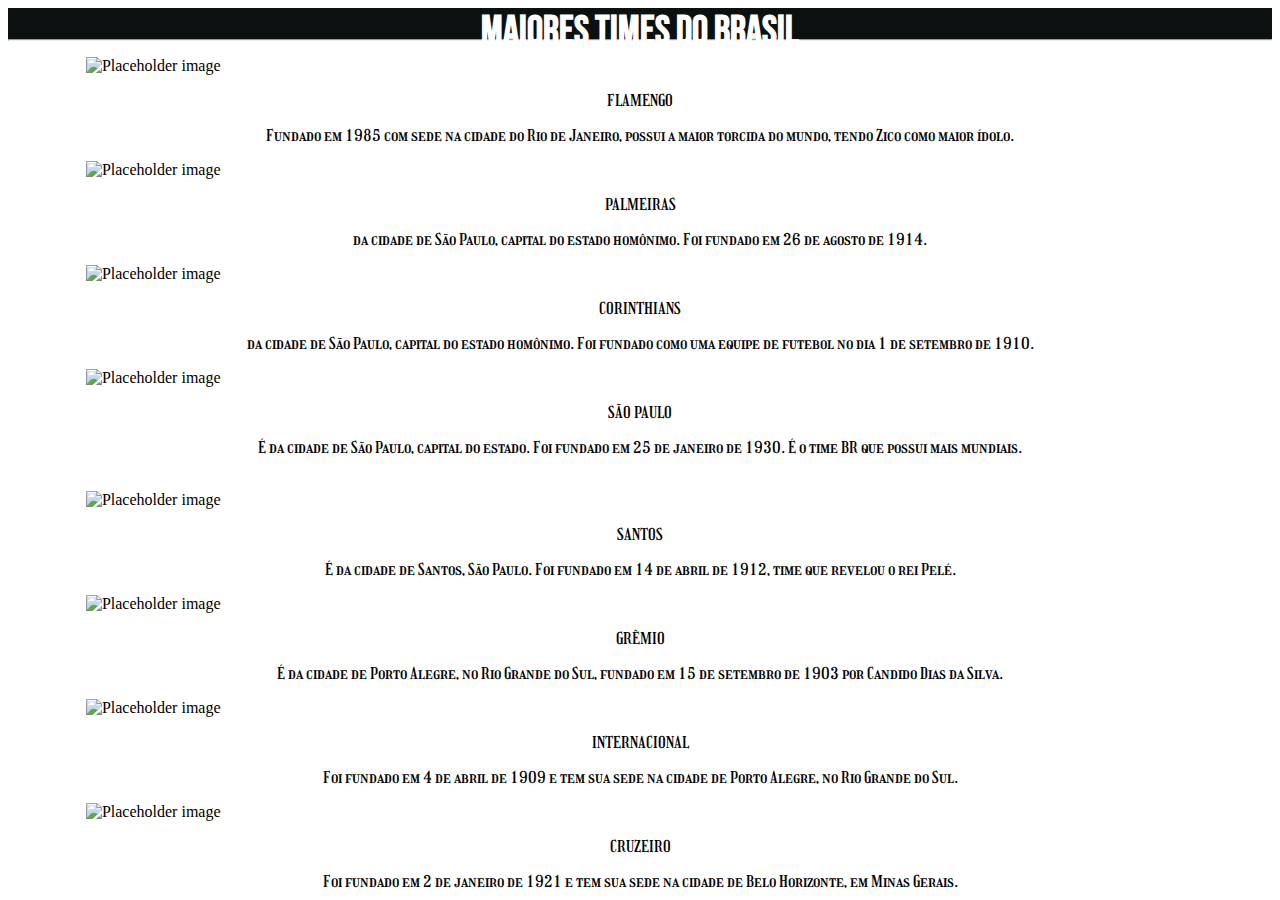
==== index.html @ b502b29f "Add files via upload" ====
<!DOCTYPE html>
<html lang="en">
<head>
    <link rel="stylesheet" href="css.css">
    <link rel="preconnect" href="https://fonts.gstatic.com">
    <link href="https://fonts.googleapis.com/css2?family=Bebas+Neue&family=Girassol&display=swap" rel="stylesheet">

    <meta charset="UTF-8">
    <meta http-equiv="X-UA-Compatible" content="IE=edge">
    <meta name="viewport" content="width=device-width, initial-scale=1.0">
    <title>MAIORES TIMES BR</title>
</head>

<body>
    <section class="principal">
        <div class="inicio">
            <h1 id="h1solo">MAIORES TIMES DO BRASIL</h1>
        </div>
        <hr>
    </section>

    <section class="columns">
        <div class="column">
            <div class="card">
                <div class="card-image">
                  <figure class="image is-1by1">
                    <img src="https://logodetimes.com/times/flamengo/logo-flamengo-1024.png" alt="Placeholder image">
                  </figure>
                </div>
                    <div class="media-content">
                      <p class="title is-4">FLAMENGO</p>
                    </div>
              
                  <div class="content">
                    Fundado em 1985 com sede na cidade do Rio de Janeiro, possui a maior torcida do mundo, tendo Zico como maior ídolo.
                  </div>
              </div>
        </div>

        <div class="column">
            <div class="card">
                <div class="card-image">
                  <figure class="image is-1by1">
                    <img src="https://logodetimes.com/times/palmeiras/logo-palmeiras-1024.png" alt="Placeholder image">
                  </figure>
                </div>
                    <div class="media-content">
                      <p class="title is-4">PALMEIRAS</p>
                    </div>
              
                  <div class="content">
                    da cidade de São Paulo, capital do estado homônimo. Foi fundado em 26 de agosto de 1914.
                  </div>
              </div>
        </div>

        <div class="column">
            <div class="card">
                <div class="card-image">
                  <figure class="image is-1by1">
                    <img src="https://logodetimes.com/times/corinthians/logo-corinthians-1024.png" alt="Placeholder image">
                  </figure>
                </div>
                    <div class="media-content">
                      <p class="title is-4">CORINTHIANS</p>
                    </div>
              
                  <div class="content">
                    da cidade de São Paulo, capital do estado homônimo. Foi fundado como uma equipe de futebol no dia 1 de setembro de 1910.
                  </div>
              </div>
        </div>

        <div class="column">
            <div class="card">
                <div class="card-image">
                  <figure class="image is-1by1">
                    <img src="https://logodetimes.com/times/sao-paulo/logo-sao-paulo-1024.png" alt="Placeholder image">
                  </figure>
                </div>
                    <div class="media-content">
                      <p class="title is-4">SÃO PAULO</p>
                    </div>
              
                  <div class="content">
                    É da cidade de São Paulo, capital do estado. Foi fundado em 25 de janeiro de 1930. É o time BR que possui mais mundiais.
                  </div>
              </div>
        </div>
    </section>

    <br>

    <section class="columns">
        <div class="column">
            <div class="card">
                <div class="card-image">
                  <figure class="image is-1by1">
                    <img src="https://logodetimes.com/times/santos/logo-santos-1024.png" alt="Placeholder image">
                  </figure>
                </div>
                    <div class="media-content">
                      <p class="title is-4">SANTOS</p>
                    </div>
              
                  <div class="content">
                    É da cidade de Santos, São Paulo. Foi fundado em 14 de abril de 1912, time que revelou o rei Pelé.
                  </div>
              </div>
        </div>

        <div class="column">
            <div class="card">
                <div class="card-image">
                  <figure class="image is-1by1">
                    <img src="https://logodetimes.com/times/gremio/logo-gremio-1024.png" alt="Placeholder image">
                  </figure>
                </div>
                    <div class="media-content">
                      <p class="title is-4">GRÊMIO</p>
                    </div>
              
                  <div class="content">
                    É da cidade de Porto Alegre, no Rio Grande do Sul, fundado em 15 de setembro de 1903 por Candido Dias da Silva.
                  </div>
              </div>
        </div>

        <div class="column">
            <div class="card">
                <div class="card-image">
                  <figure class="image is-1by1">
                    <img src="https://logodetimes.com/times/internacional/logo-internacional-1024.png" alt="Placeholder image">
                  </figure>
                </div>
                    <div class="media-content">
                      <p class="title is-4">INTERNACIONAL</p>
                    </div>
              
                  <div class="content">
                    Foi fundado em 4 de abril de 1909 e tem sua sede na cidade de Porto Alegre, no Rio Grande do Sul.
                  </div>
              </div>
        </div>

        <div class="column">
            <div class="card">
                <div class="card-image">
                  <figure class="image is-1by1">
                    <img src="https://logodetimes.com/times/cruzeiro/logo-cruzeiro-1024.png" alt="Placeholder image">
                  </figure>
                </div>
                    <div class="media-content">
                      <p class="title is-4">CRUZEIRO</p>
                    </div>
              
                  <div class="content">
                    Foi fundado em 2 de janeiro de 1921 e tem sua sede na cidade de Belo Horizonte, em Minas Gerais.
                  </div>
              </div>
        </div>
    </section>
</body>
</html>
---- css.css ----
@import "https://cdn.jsdelivr.net/npm/bulma@0.9.2/css/bulma.min.css";

.principal{
    background-color:rgb(11, 17, 17);
    margin: 0px;
}
.inicio{
    display: flex;
    flex-direction: row;
    justify-content: center;
    margin-bottom: -15px;
    margin-left: 3%;
    margin-right: 3%; 
}
#h1solo{
    font-family: 'Bebas Neue', cursive;
    font-size: 40px;
    margin-bottom: -10px;
    font-weight: bold;
    margin-top: auto;
    color: rgb(255, 255, 255);
    border: 1px;
}
p, .content{
    font-family: 'Girassol', cursive;
    text-align: center;
}
.button-is-dark{
    margin-top: 3px;
}
.columns{
    margin-left: 3%;
    margin-right: 3%;
}
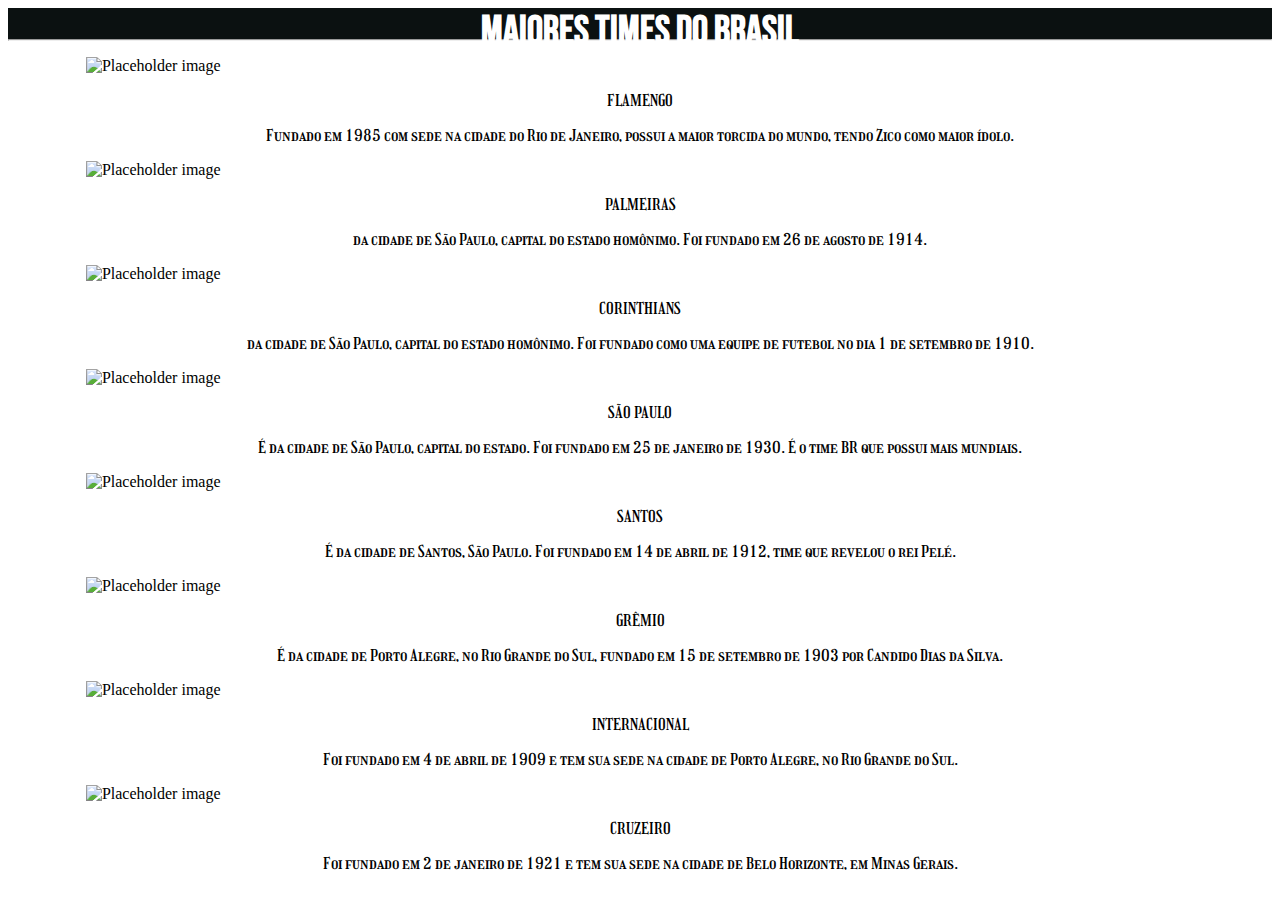
==== commit 1ddafeb7: "Atualização 1" ====
--- a/index.html
+++ b/index.html
@@ -19,7 +19,7 @@
         <hr>
     </section>
 
-    <section class="columns">
+    <div class="columns">
         <div class="column">
             <div class="card">
                 <div class="card-image">
@@ -87,11 +87,10 @@
                   </div>
               </div>
         </div>
-    </section>
+    </div>
 
-    <br>
 
-    <section class="columns">
+    <div class="columns">
         <div class="column">
             <div class="card">
                 <div class="card-image">
@@ -159,6 +158,6 @@
                   </div>
               </div>
         </div>
-    </section>
+    </div>
 </body>
-</html>+</html>
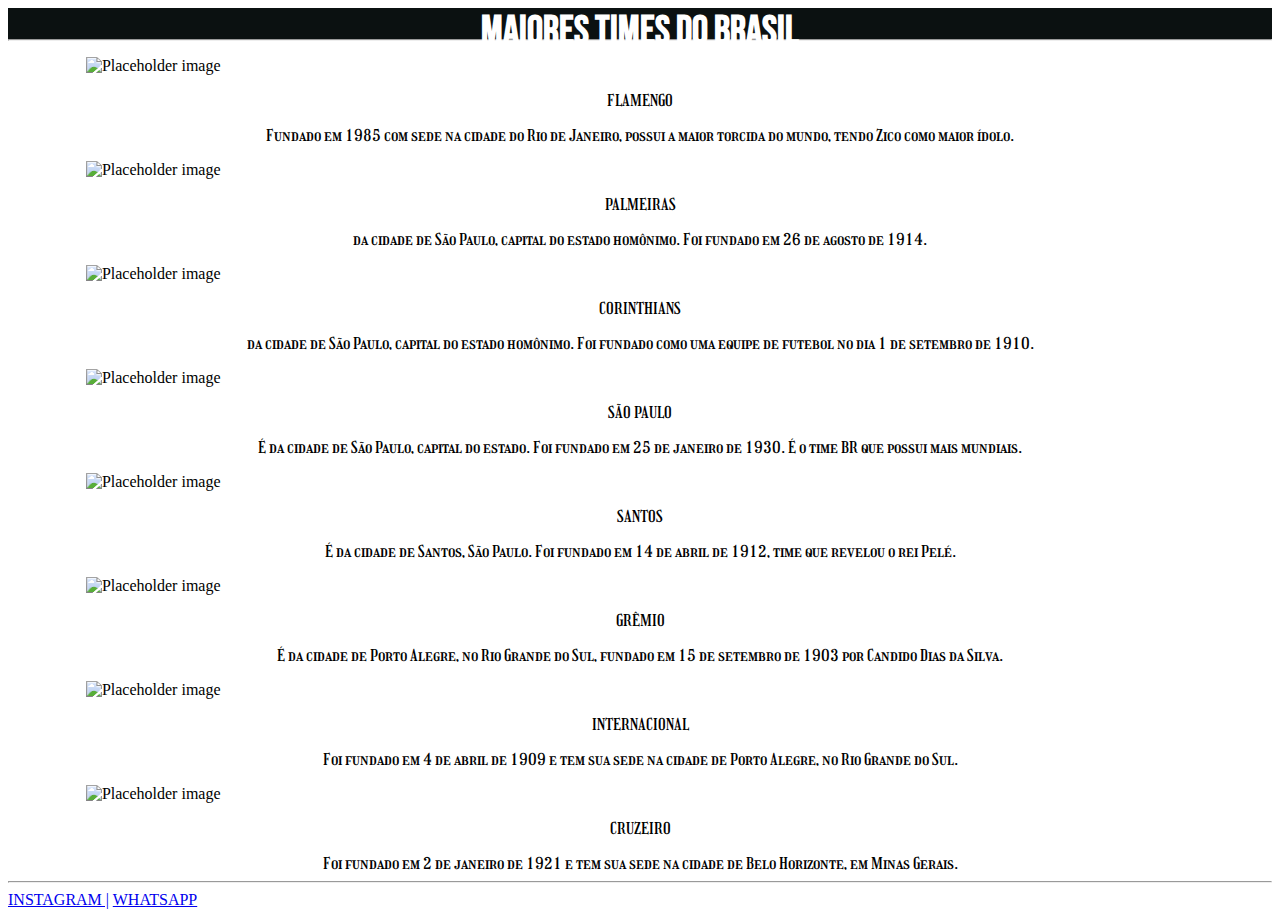
==== commit 35b44e7c: "Update index.html" ====
--- a/index.html
+++ b/index.html
@@ -159,5 +159,10 @@
               </div>
         </div>
     </div>
+    <div class="contato">
+        <hr>
+        <a href="https://instagram.com/ryanzin10" id="asolo" target="_blank">INSTAGRAM |</a>
+        <a href="https://api.whatsapp.com/send?phone=5582991373896&text=Ol%C3%A1%2C%20vi%20seu%20site%20e%20me%20interessei%20por%20seu%20trabalho!" id="asolo" target="_blank"> WHATSAPP</a>
+      </div>
 </body>
 </html>
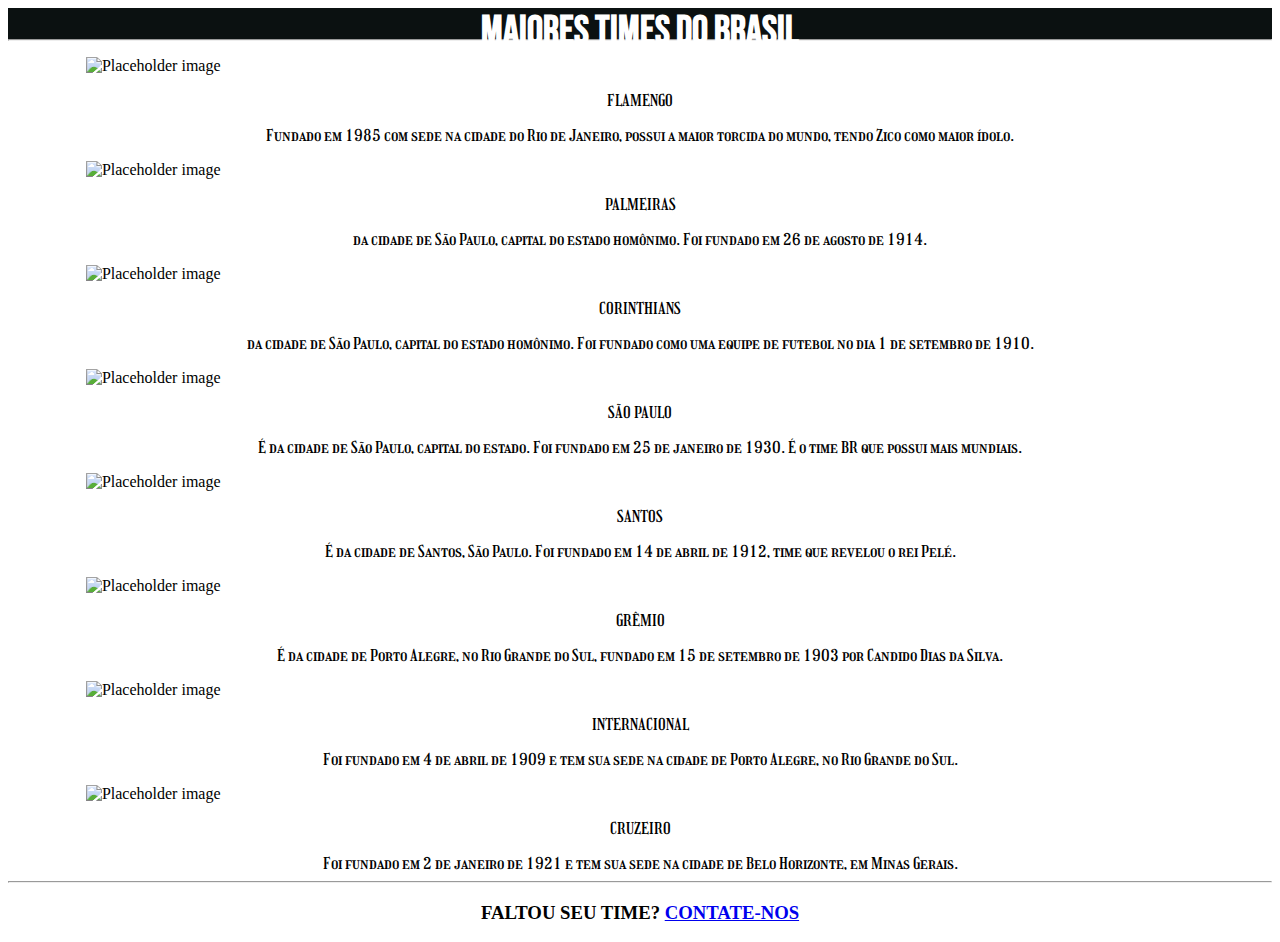
==== commit dee80686: "Update index.html" ====
--- a/index.html
+++ b/index.html
@@ -87,7 +87,7 @@
                   </div>
               </div>
         </div>
-    </div>
+      </div>
 
 
     <div class="columns">
@@ -158,11 +158,10 @@
                   </div>
               </div>
         </div>
-    </div>
-    <div class="contato">
+      </div>
+      <div class="contato">
         <hr>
-        <a href="https://instagram.com/ryanzin10" id="asolo" target="_blank">INSTAGRAM |</a>
-        <a href="https://api.whatsapp.com/send?phone=5582991373896&text=Ol%C3%A1%2C%20vi%20seu%20site%20e%20me%20interessei%20por%20seu%20trabalho!" id="asolo" target="_blank"> WHATSAPP</a>
+        <h3>FALTOU SEU TIME? <a href="contato.html">CONTATE-NOS</a></h3>
       </div>
 </body>
 </html>
--- a/css.css
+++ b/css.css
@@ -21,8 +21,15 @@
     color: rgb(255, 255, 255);
     border: 1px;
 }
+#asolo{
+    font-family: 'Bebas Neue', cursive;
+    font-size: 20px;
+}
 p, .content{
     font-family: 'Girassol', cursive;
+    text-align: center;
+}
+.contato{
     text-align: center;
 }
 .button-is-dark{
@@ -31,4 +38,4 @@
 .columns{
     margin-left: 3%;
     margin-right: 3%;
-}+}
